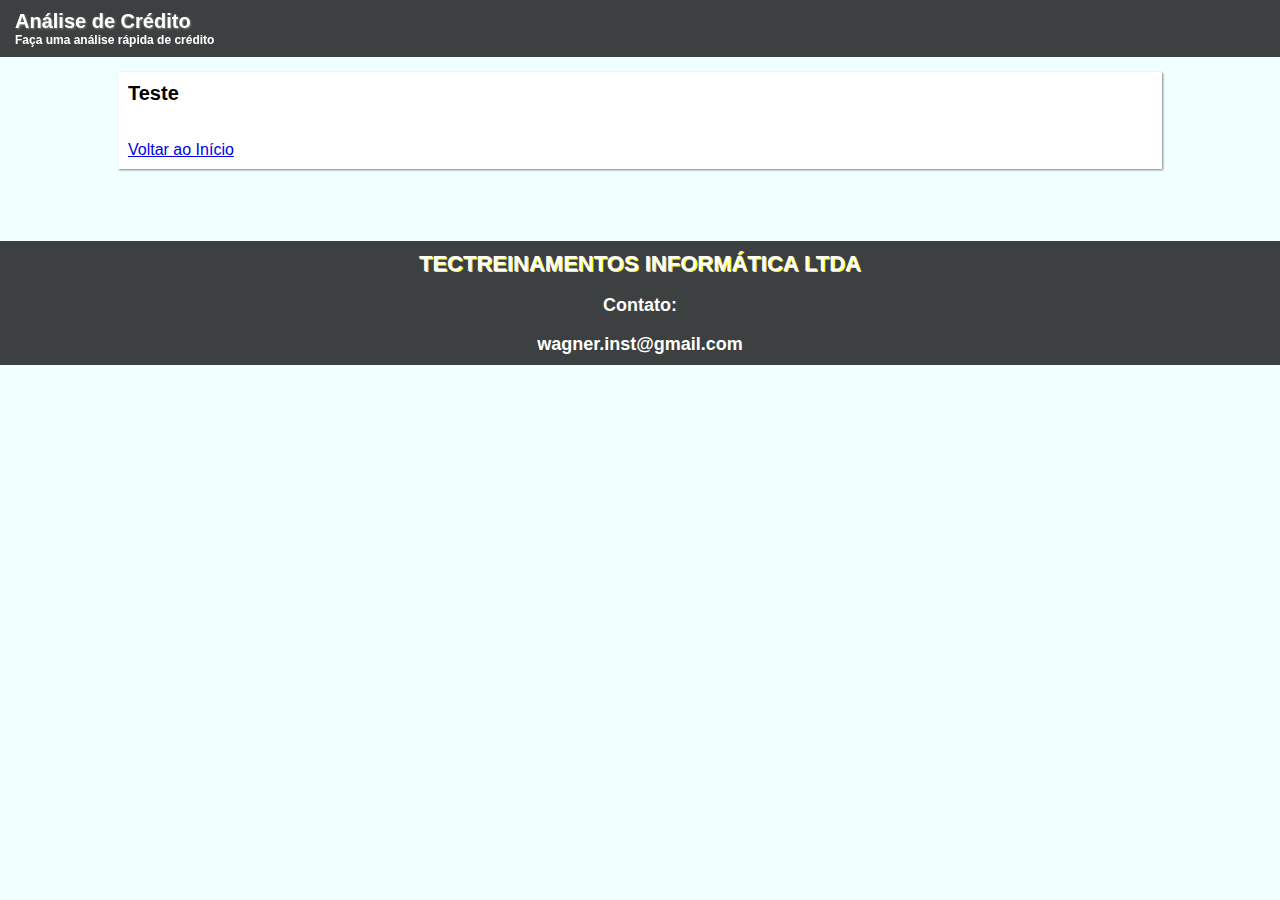
==== calculo.html @ 0ab04976 "criacao das paginas" ====
<!DOCTYPE html>
<html lang="pt-br">
<head>
    <meta charset="UTF-8">
    <meta name="viewport" content="width=device-width, initial-scale=1.0">
    <title>Projeto JS</title>
    <link rel="stylesheet" type="text/css" href="css/style.css">
    <script type="text/javascript">
        let nomeCliente = prompt('Olá, qual é o seu nome?')
        let rendaCliente = prompt('Qual é a sua atual renda bruta?OBS.: Digite o valor sem pontos e vírgulas.')
    </script>
</head>
<body>
    <header>
        <h1>Análise de Crédito </h1>
        <h3>Faça uma análise rápida de crédito</h3>
    </header>
    <br><br><br><br>
    <section>
        <h2>Teste</h2>
        <br>
        <br>
        <a href="index.html">Voltar ao Início</a>
    </section>
    <br><br><br><br>
    <footer>
        <h5>TECTREINAMENTOS INFORMÁTICA LTDA</h5><br>
        <h4>Contato:</h4><br>
        <h4>wagner.inst@gmail.com</h4>
    </footer>
</body>
</html>
---- css/style.css ----
*{
    margin: 0;
    border: 0;
    padding: 0;
}
body{
    font-family: Arial, Helvetica, sans-serif;
    background-color: rgba(240,255,255);
}
h1, h3{
    color:#fff;
    margin-left: 5px;
}
h1{
    font-size: 20px;
    text-shadow: 1px 1px 2px #808080;
}
h3{
    font-size: 12px;
}
h4{
    font-size: 18px;
    color: #fff;
}
h5{
    font-size: 22px;
    color: #fff;
    text-shadow: 1px 1px #ffff00;
}
section{
    width: 80%;
    margin: 0 auto;
    box-shadow: 1px 1px 2px #808080;
    padding: 10px;
    background-color: #fff;
}
p{
    text-align: justify;
    font-size: 16px;
}
header, footer{
    background-color: rgba(0,0,0, 0.75);
    padding: 10px;
}
header{
    position: fixed;
    width: 100%;
}
footer{
    text-align: center;
}
h2{
    font-size: 20px;
}
ul, li{
    font-size: 18px;
    font-weight: bold;
    margin-left: 15px;
}
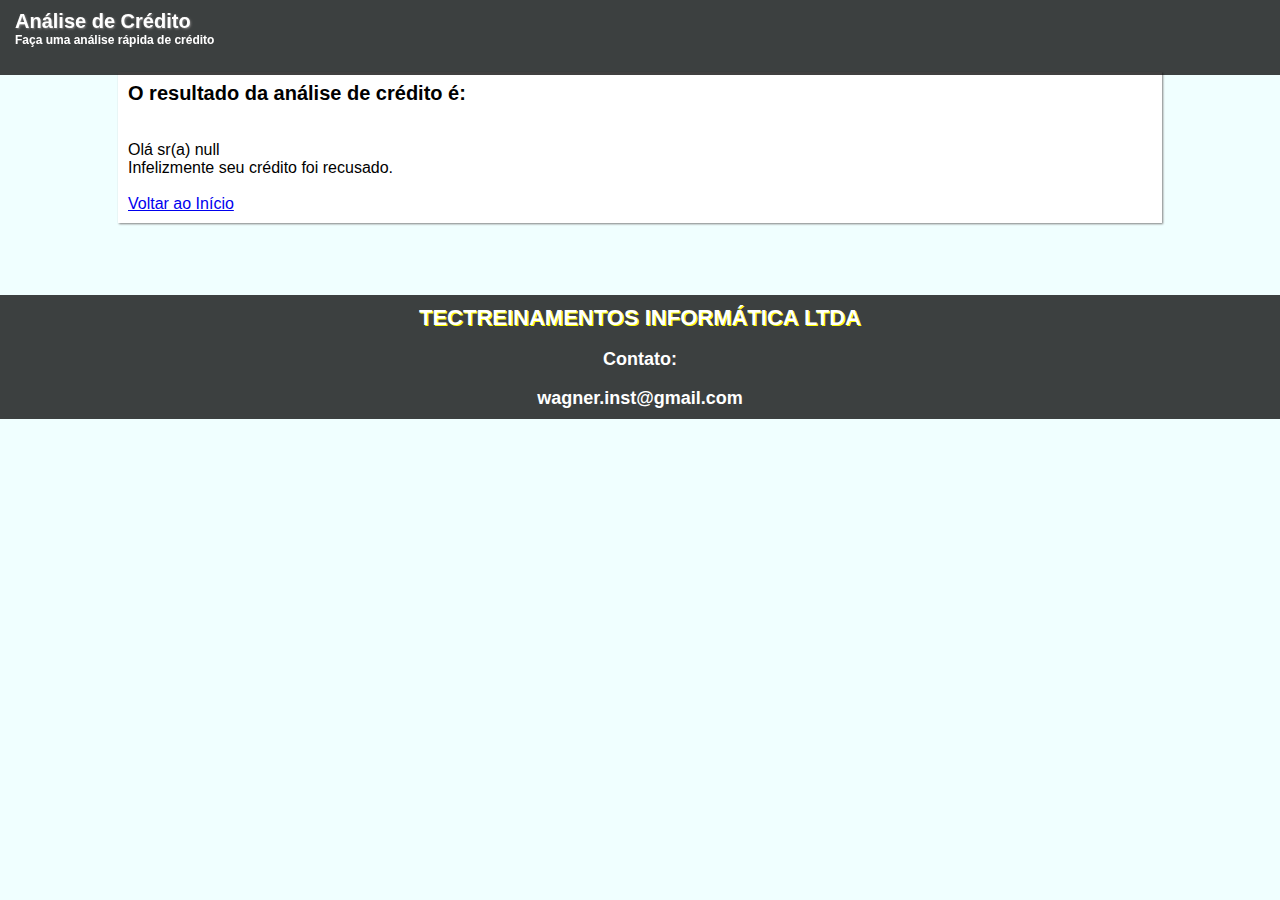
==== commit 294c43dd: "feito o calculo em js" ====
--- a/calculo.html
+++ b/calculo.html
@@ -14,12 +14,25 @@
     <header>
         <h1>Análise de Crédito </h1>
         <h3>Faça uma análise rápida de crédito</h3>
+        <br>
     </header>
     <br><br><br><br>
     <section>
-        <h2>Teste</h2>
+        <h2>O resultado da análise de crédito é:</h2>
         <br>
         <br>
+        <script type="text/javascript">
+            document.write('Olá sr(a) ', nomeCliente)
+        </script>
+        <br>
+        <script type="text/javascript">
+            if(rendaCliente>=2000){
+                document.write('Parabéns seu crédito aprovado.')
+            }else{
+                document.write('Infelizmente seu crédito foi recusado.')
+            }
+        </script>
+        <br><br>
         <a href="index.html">Voltar ao Início</a>
     </section>
     <br><br><br><br>
